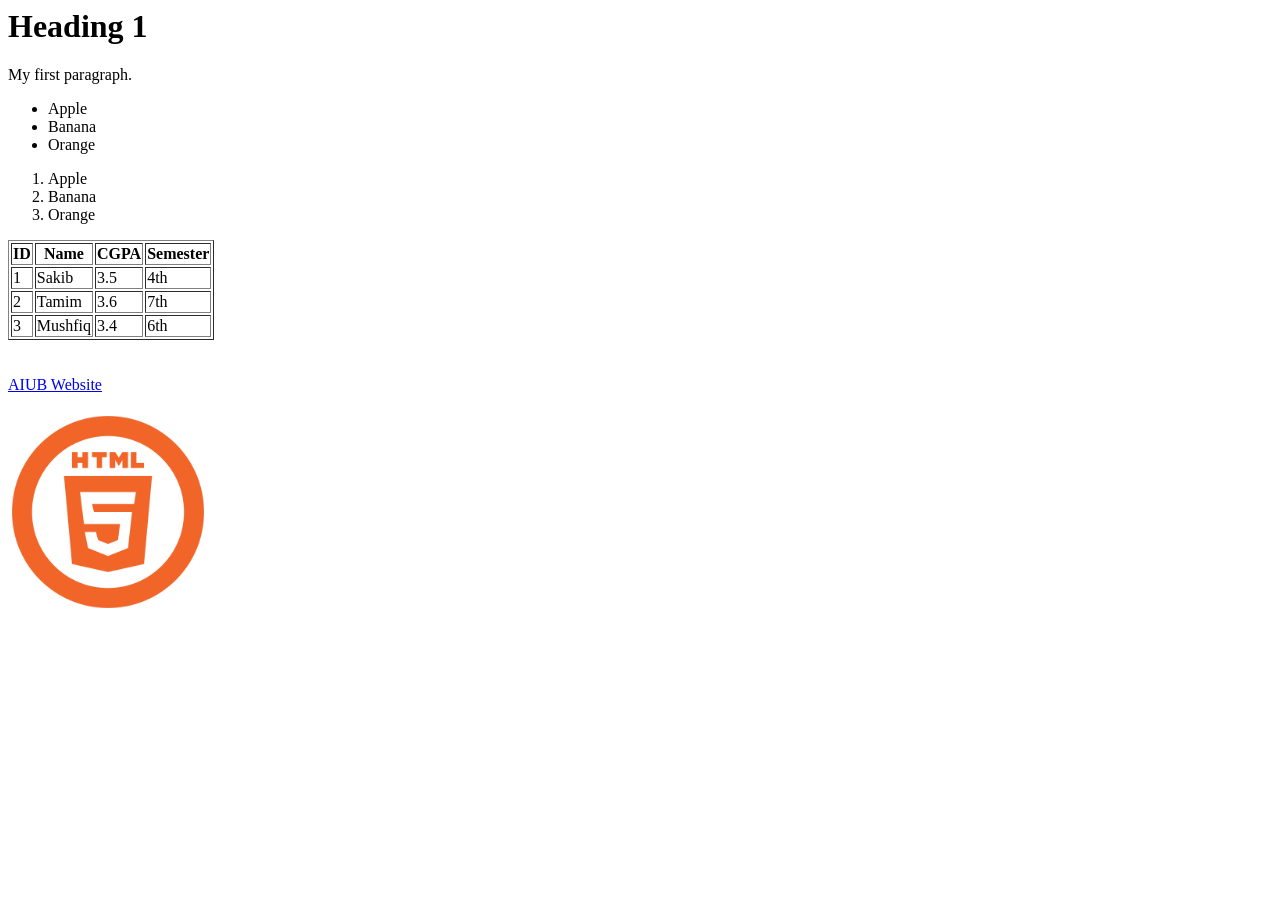
==== Lab1/First.html @ c05e028a "Add files via upload" ====
<html>
<head>
    <title>My First HTML</title>
</head>
<body>
    <h1>Heading 1</h1>
    <p>My first paragraph.</p>

    <ul>
        <li>Apple</li>
        <li>Banana</li>
        <li>Orange</li>
    </ul>

    <ol>
        <li>Apple</li>
        <li>Banana</li>
        <li>Orange</li>
    </ol>

    <table border="1">
        <thead>
            <tr>
                <th>ID</th>
                <th>Name</th>
                <th>CGPA</th>
                <th>Semester</th>
            </tr>
        </thead>

        <tbody>
            <tr>
                <td>1</td>
                <td>Sakib</td>
                <td>3.5</td>
                <td>4th</td>
            </tr>

            <tr>
                <td>2</td>
                <td>Tamim</td>
                <td>3.6</td>
                <td>7th</td>
            </tr>

            <tr>
                <td>3</td>
                <td>Mushfiq</td>
                <td>3.4</td>
                <td>6th</td>
            </tr>
        </tbody>
    </table>

    <br><br>
    <a href="https://www.aiub.edu" target="_blank"> AIUB Website </a>
    <br><br>
    <img src="html-logo.png" alt="HTML Logo" width="200">
</body>
</html>
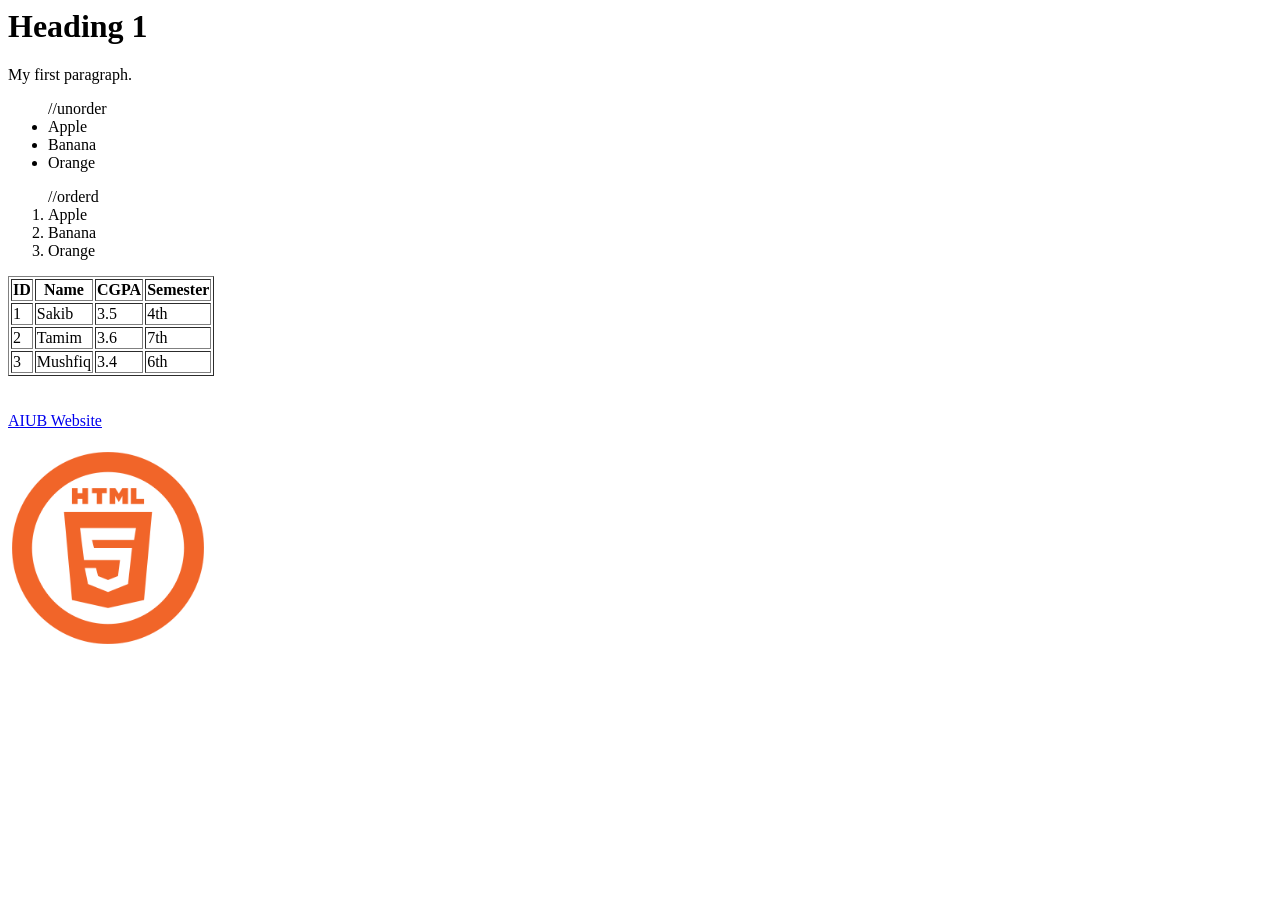
==== commit 0d830e6d: "Update First.html" ====
--- a/Lab1/First.html
+++ b/Lab1/First.html
@@ -6,13 +6,13 @@
     <h1>Heading 1</h1>
     <p>My first paragraph.</p>
 
-    <ul>
+    <ul> //unorder
         <li>Apple</li>
         <li>Banana</li>
         <li>Orange</li>
     </ul>
 
-    <ol>
+    <ol> //orderd
         <li>Apple</li>
         <li>Banana</li>
         <li>Orange</li>
